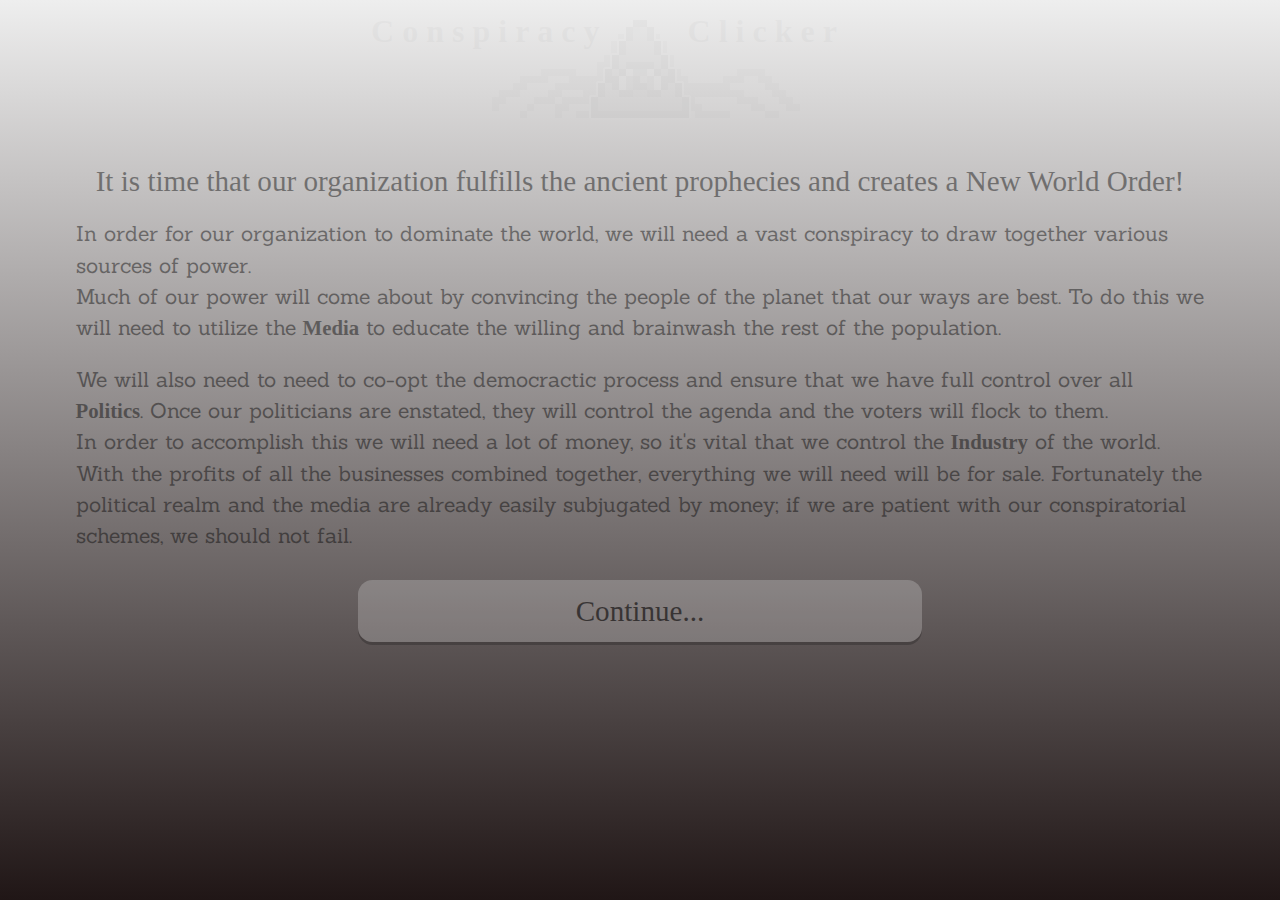
==== archive/v1.0/index.html @ 12ca9769 "合并最新版" ====
<!doctype html>
<html>
<head>
	<meta charset="utf-8">
	<title>Conspiracy Clicker - Deathray Games - miniLD 48</title>
	<meta name="viewport" content="width=device-width, initial-scale=1.0, maximum-scale=1.0, user-scalable=0">
	<link href='http://fonts.googleapis.com/css?family=Permanent+Marker|Just+Me+Again+Down+Here|Sanchez' rel='stylesheet' type='text/css'>
	<link href='http://fonts.googleapis.com/css?family=Oxygen+Mono|Oxygen' rel='stylesheet' type='text/css'>
	<link rel="stylesheet" href="css/eye_of_providence.css" />	
	<script src="http://ajax.googleapis.com/ajax/libs/jquery/1.8.1/jquery.min.js"></script>
</head>
<body>

	<header>
		<h1><span class="conspiracyWord">Conspiracy</span> <span class="clickerWord">Clicker</span></h1>
		<!--- *** Octopus background --->
		<!--- *** Cards --->
	</header>
	
	<section class="intro">
		<div class="nwo">
			It is time that our organization fulfills the ancient prophecies 
			and creates a New World Order!
		</div>
		<p>
			In order for our organization to dominate the world, we will need a vast conspiracy
			to draw together various sources of power.
			<br>
			Much of our power will come about by convincing the people 
			of the planet that our ways are best. 
			To do this we will need to utilize
			the <strong>Media</strong> to educate the willing and brainwash the rest of the
			population. 
		</p>
		<p>
			We will also need to need to co-opt the democractic process and ensure that
			we have full control over all <strong>Politics</strong>. Once our politicians
			are enstated, they will control the agenda and the voters will flock to them.
			<br>
			In order to accomplish this we will need a lot of money, so it's vital that
			we control the <strong>Industry</strong> of the world. With the profits of all
			the businesses combined together, everything we will need will be for sale.
			Fortunately the political realm and the media are already easily subjugated 
			by money; if we are patient with our conspiratorial schemes, we should not fail.
		</p>
		<button type="button" class="openWalkthru">Continue...</button>
	</section>
	
	<section class="walkthru">
		<p>
			This game is made up of three different sectors - Industry, Politics, Media - 
			and three different currencies: money, votes, and controlled minds.
			Each sector has it's own funds and it's own specialty. 
			Industry's primarily job is generating money; Politics can generate votes or money;
			Media can generate controlled minds or money.
		</p>
		<p>
			To play this game, you will utilize three main features:
		</p>
		<ol>
			<li><strong>Click Sector Icon</strong> - Every click will generate money. The 
				more upgrades you have, the more money you'll generate with each click.
			</li>
			<li><strong>Purchase Upgrades</strong> - These are listed below each sector icon; 
				click the button to purchase one upgrade (if you have the funds), or click the
				upgrade to see more details. Some upgrades in a sector will aid another sector.
			</li>
			<li><strong>Transfers</strong> - Currencies can be transferred between sectors
				by activating one of the arrows/buttons connecting the three sector icons.
				Only one transfer can be active at a time. Financing and contributions move money, 
				tax breaks turn votes into money, propaganda turns mind control into votes,
				and ads turn mind control into money for industry. Campaigns use money to create
				votes, while a mass broadcast will convert money into mind control.
				
			</li>
		</ol>
		<p>
			In order to win, you need to have millions of voters and minds 
			secure under your control. your progress can be measured with the progress bar at
			the top (it takes a while for you to even register on it!).
		</p>
		<button type="button" class="openGame">Begin your Conspiracy...</button>
	</section>
	
	<section class="progress">
		<h2>Progress</h2>
		<div class="progressBar">
		</div>
		<div class="progressVal">
		</div>
	</section>
	
	<div class="threeCols">
		<section class="clearfix industry">
			<h2>Industry</h2>
			<div class="focus">
				<div class="clicker">
				</div>
				<div class="arrow leftOut" data-flowfrom="indMoney" data-flowto="medMoney">
					finance
					<span class="details">media $ &lt;&lt;-- ind. $</span>
				</div>
				<div class="arrow rightOut" data-flowfrom="indMoney" data-flowto="polMoney">
					contribution
					<span class="details">ind. $ --&gt;&gt; pol. $</span>
				</div>
			</div>
			<div class="metrics">
				<div class="money mainMetric">
					<span class="val">...</span>
				</div>
				<div class="profitPerSecond">Profit: <span class="val">...</span> 
					<span class="units">$/sec</span>
				</div>
				<div class="profitPerClick perClick"><span class="val">...</span>
					<span class="units">$/click</span>
				</div>
			</div>			
			<ul class="upgradeList">
				<li></li>
			</ul>
		</section>
		<section class="clearfix politics">
			<h2>Politics</h2>
			<div class="focus">
				<div class="clicker">
				</div>
				<div class="arrow leftOut" data-flowfrom="votes" data-flowto="indMoney">
					tax break
					<span class="details">ind. $ &lt;&lt;-- votes</span>
				</div>
				<div class="arrow rightOut" data-flowfrom="votes" data-flowto="medMoney">
					tax break
					<span class="details">votes --&gt;&gt; media $</span>
				</div>
				<div class="arrow up" data-flowfrom="polMoney" data-flowto="votes">
					campaign
					<span class="details">pol. $ --&gt;&gt; votes</span>
				</div>
			</div>
			<div class="metrics">
				<div class="votes mainMetric"><span class="val">...</span> 
					<span class="units">Votes</span>
				</div>
				<div class="votesPerSecond">
					Influence: <span class="val">...</span>
					<span class="units">votes/sec</span>
				</div>
				<div class="votesPerClick perClick"><span class="val">...</span>
					<span class="units">votes/click</span>
				</div>
				<div class="money mainMetric">
					<span class="val">...</span>
				</div>
				<div class="profitPerSecond">
					Donations: <span class="val">...</span>
					<span class="units">$/sec</span>
				</div>
				<div class="profitPerClick perClick">
					<span class="val">...</span>
					<span class="units">$/click</span>
				</div>
			</div>
			<ul class="upgradeList">
				<li></li>				
			</ul>	
		</section>
		<section class="clearfix media">
			<h2>Media</h2>
			<div class="focus">
				<div class="clicker">
				</div>
				<div class="arrow leftOut" data-flowfrom="minds" data-flowto="votes">
					propaganda
					<span class="details">votes &lt;&lt;-- minds</span>
				</div>
				<div class="arrow rightOut" data-flowfrom="minds" data-flowto="indMoney">
					ads
					<span class="details">minds --&gt;&gt; ind. $</span>
				</div>
				<div class="arrow up" data-flowfrom="medMoney" data-flowto="minds">
					mass broadcast
					<span class="details">media $ --&gt;&gt; minds</span>
				</div>
			</div>
			<div class="metrics">
				<div class="minds mainMetric"><span class="val">...</span> 
					<span class="units">Minds Controlled</span>
				</div>
				<div class="mindsPerSecond">
					Reach: <span class="val">...</span> 
					<span class="units">minds/sec</span>
				</div>
				<div class="mindsPerClick perClick">
					<span class="val">...</span> 
					<span class="units">minds/click</span>
				</div>
				<div class="money mainMetric"><span class="val">...</span></div>
				<div class="profitPerSecond">Profit: 
					<span class="val">...</span>
					<span class="units">$/sec</span>
				</div>
				<div class="profitPerClick perClick">
					<span class="val">...</span>
					<span class="units">$/click</span>
				</div>	
			</div>
			<ul class="upgradeList">
				<li></li>
			</ul>		
		</section>
	</div>
	
	
	<footer>
		<!--- *** Options for customizations --->
		<!--- *** More info --->
		<div class="footerBar">
			<button type="button" class="openFoot"><span>open</span></button>
			<div class="saveNotice">Saved</div>
		</div>
		<div class="foot">
			<div class="options">
				<!--- <button type="button" class="autoSave">Auto-Save: <span>ON</span></button> --->
				<button type="button" class="toggleAutoSave">Toggle AutoSave</button>
				<button type="button" class="save">Save Game Now</button>
				<button type="button" class="load">Load Saved Game</button>
				<button type="button" class="delete">Delete Saved Game</button>
				<button type="button" class="toggleSound">Toggle Sound</button>
				<button type="button" class="stopLoop">Stop</button>
				<button type="button" class="startLoop">Start</button>
			</div>
			<div class="about">
				<h2>About</h2>
				<p>
					Conspiracy Clicker was originally made by Luke Nickerson over 
					48 hours for mini-LD #48 in Jan 2014. (<a href="../miniLD48/">Original Version</a>)
					Additional creative input by Jeffery M. Beach.
				</p>
				<p>
					Inspired by <a href="http://orteil.dashnet.org/cookieclicker/" target="_blank">Cookie Clicker</a>
					and <a href="http://www.sjgames.com/illuminati/" target="_blank">the Illuminati card game</a>.
				</p>
				<p>
					All code and graphics is original and &copy; 
					(aside from jQuery and Google Fonts).
					Futher information available at 
					<a href="http://deathraygames.com/" target="_blank">Deathray Games</a>,
					<a href="http://deathraygames.tumblr.com/" target="_blank">Tumblr</a>, or
					<a href="http://www.ludumdare.com/compo/?author_name=deathray" target="_blank">Ludum Dare</a>.
				</p>
				<p>
					
				</p>
			</div>
		</div>
	</footer>
	
	<script src="js/all_seeing.js"></script>
	<script>
		$(document).ready(function(){
			window.drg = new CCGameClass();
			drg.setup();
		});
	</script>

<script>
  (function(i,s,o,g,r,a,m){i['GoogleAnalyticsObject']=r;i[r]=i[r]||function(){
  (i[r].q=i[r].q||[]).push(arguments)},i[r].l=1*new Date();a=s.createElement(o),
  m=s.getElementsByTagName(o)[0];a.async=1;a.src=g;m.parentNode.insertBefore(a,m)
  })(window,document,'script','//www.google-analytics.com/analytics.js','ga');
  ga('create', 'UA-7118348-1', 'deathraygames.com');
  ga('send', 'pageview');
</script>

	
</body>
</html>
---- archive/v1.0/css/eye_of_providence.css ----
html {
	min-height: 100%;
    margin: 0;
    width: 100%;
    height: 100%;
	/* background: red; */
}
body {
	min-height: 98%;
	height: 98%;
	width: 98%;
	padding: 0;
	margin: 1%;
	/* border: solid 1em rgba(0,0,0,0.5); */
	/* box-shadow: inset 0 0 5em red; */
	background-color: #bbb;
	background: -webkit-linear-gradient(top, #eee, #201616) fixed;
	background: linear-gradient(top, #eee, #201616) fixed;
	background-attachment: fixed;
	overflow: auto;
}

button {
    outline: none;
}

section, header, footer {
	display: none;
}
strong {
	font-family: 'Permanent Marker', cursive;
}

/* === HEADER === */

body > header {
	height: 7em;
	background-image: url('../images/octopus-eye_336x112.png');
	background-size: 336px 112px;
	background-repeat: no-repeat;
	background-position: center center;
}
body > header > h1 {
	width: 90%;
	text-align: center;
	margin: 0 auto;
	font-family: 'Permanent Marker', cursive;
	font-size: 200%;
	text-shadow: 2px 2px 1px white, -2px 2px 1px white, -2px -2px 1px white, 2px -2px 1px white;
	letter-spacing: 0.25em;
}
	.conspiracyWord {
		display: inline-block;
		margin-right: 2em;
	}
	.clickerWord {
		display: inline-block;
		margin: 0 2em 0 0;
	}	

section.intro
,section.walkthru {
	width: 90%;
	margin: 2em auto 10em auto;
	font-family: 'Sanchez', serif;
	font-size: 130%;
	line-height: 1.5em;
}
	.nwo {
		font-size: 140%;
		font-family: 'Permanent Marker', cursive;
		text-align: center;
	}

	section.intro  button
	,section.walkthru button	{
		display: block;
		width: 50%;
		margin: 1em auto;
		padding: 0.5em 0;
		font-size: 140%;
		font-family: 'Permanent Marker', cursive;
		text-align: center;
		cursor: pointer;
		border: none;
		border-radius: 0.5em;
		background-color: rgba(255,255,255,0.5);
		box-shadow: 0 0.1em 0 rgba(0,0,0,0.5);
		
	}
section.walkthru {
	width: 90%;
	height: 100&;
	padding: 280px 4% 10em 4%;
	margin-top: 0;
	position: absolute; 
	z-index: 50;
	background-color: rgba(255,255,255,0.5);
}


section.progress {
	position: relative;
	text-align: center;
}
	section.progress h2 {
		font-family: 'Sanchez', 'Permanent Marker', cursive;
		position: absolute;
		color: rgba(0,0,0,0.25);
		font-size: 0.8em;
		line-height: 2em;
		margin: 0; padding: 0 0 0 0.5em;
	}
	.progressVal {
		font-family: 'Permanent Marker', cursive;
		position: absolute;
		display: none;
		height: 2em;
		line-height: 2em;
		top: 0;
		width: 100%;
		text-align: center;
	}
	section.progress:hover .progressVal {
		display: block;
	}
	.progressBar {
		height: 2em;
		background: rgba(0,0,0,0.2);
	}
	.progressBar > div {
		margin: 0 auto;
		height: 100%;
		background: rgba(0,0,0,0.4);
	}


.threeCols {
	display: none;
	width: 100%;
	min-height: 10em;
	/* overflow: auto; */
}

	.threeCols > section {
		display: block;
		width: 31%;
		margin: 0 1%;
		float: left;
		padding-bottom: 5em;
	}
	.threeCols > section h2 {
		font-family: 'Permanent Marker', cursive;
		text-align: center;
		margin: 0;
		padding: 0;
		color: rgba(255,255,255,0.9);
		letter-spacing: 0.125em;
		text-shadow: 0 0.1em 0 rgba(0,0,0,0.25);
	}

.focus {
	position: relative;
	width: 100%;
	padding: 1em 0;
	/* background: #aaa; */
}
	.focus .arrow {
		position: absolute;
		width: auto;
		min-width: 4em;

		padding: 0.5em;
		border-radius: 0.5em;
		font-family: 'Oxygen Mono', monospace;
		color: #333;
		cursor: pointer;
		text-align: center;	
	}
	.arrow:hover {
		background-color: rgba(0,0,0,0.25);
		border-color: white;
	}
	.arrow.leftOut
	,.arrow.rightOut {
		border-radius: 0 0 0.5em 0.5em;
		border-top: dashed 3px rgba(255,255,255,0.5);	
	}
	.arrow.up {
		width: 6em;
		border-radius: 0 0.5em 0.5em 0;
		border-left: dashed 3px rgba(255,255,255,0.5);
		margin-bottom: -1em;
		margin-right: -2em;
	}
	
	.arrow.leftOut:after {
		position: absolute;
		top: -10px; left: -10px;
		content: " ";
		width: 0; height: 0;
		border: solid 10px transparent; 
		border-right: solid 10px white;
	}
	.arrow.rightOut:after {
		position: absolute;
		top: -10px; right: -10px;
		content: " ";
		width: 0; height: 0;
		border: solid 10px transparent; 
		border-left: solid 10px white;	
	}
	.arrow.up:after {
		position: absolute;
		top: -10px; left: -10px;
		content: " ";
		width: 0; height: 0;
		border: solid 10px transparent; 
		border-bottom: solid 10px white;	
	}
	.arrow .details {
		display: none;
		/* position: absolute; */
		font-size: 80%;
		color: white;
		margin: 0 -5em 0 -5em;
		text-shadow: 1px 1px 1em black;
	}
	.arrow:hover .details {
		display: block;
		
	}
	
	/* Positions of arrows */
	.arrow.leftOut {	
		top: 20%;
		left: 0;
	}
	.arrow.rightOut {
		top: 50%;
		right: 0;
	}
	.arrow.up {
		bottom: 0;
		right: 0;
	}
	/* Active arrows */
	.arrow.active {
		background-color: rgba(255,255,255,0.5);
		border-width: 3px;
	}
	.arrow.active:hover {
		background-color: rgba(255,255,255,0.3);
	}
	/* Sector-specific arrow styles */
	.industry .arrow.leftOut {
	
	}
	.industry .arrow.rightOut
	,.politics .arrow.rightOut {
		min-width: 8em;
		margin-right: -4em;
	}
	.politics .arrow.leftOut
	,.media .arrow.leftOut	{
		min-width: 8em;
		margin-left: -4em;
	}	


.clicker {
	display: block;
	width: 200px;
	height: 200px;
	margin: 0px auto;
	cursor: pointer;
	background-color: rgba(0,0,0,0.2);
	background-position: 50% 50%;
	background-size: 100% 100%;
	border-radius: 0.5em;
	box-shadow: 0 0.25em 0 rgba(0,0,0,0.5);	
}
	.clicker:hover {
		width: 206px;
		height: 206px;
		margin: -3px auto;
	}
	.clicker:active {
		width: 190px;
		height: 190px;
		margin: 5px auto;
		/* box-shadow: 0 0.25em 0 rgba(0,0,0,0.5), 0 0 4em rgba(255,255,255,0.75); */
	}

.industry .clicker {
	background-image: url('../images/industry_200x200.png');
	background-color: rgba(200,180,0,0.2);
}
.politics .clicker {
	background-image: url('../images/politics_200x200.png');
	background-color: rgba(0,150,0,0.2);
}
.media .clicker {
	background-image: url('../images/media_200x200.png');
	background-color: rgba(0,50,150,0.2);
}




.metrics {
	display: none;
	padding: 1em 0;
	margin: 0 0 1em 0;
	/* border-bottom: 0.1em solid #333; */
	font-family: 'Sanchez', 'Oxygen', sans-serif;
	
	text-align: center;
	font-size: 1.2em;
	background-color: rgba(0,0,0,0.2);
	/* color: white; */
	background-repeat: no-repeat;
	background-position: 0.5em 0.5em;
	background-size: 1.5em 1.5em;
}


.industry  .metrics {	background-color: rgba(200,180,0,0.2); 
	padding: 2.5em 0;
}
.politics .metrics {	background-color: rgba(0,150,0,0.2); }
.media .metrics {		background-color: rgba(0,50,150,0.2); }

.fixed .metrics {
	position: fixed;
	top: 0;
	width: 32%;	
	z-index: 5;
	box-shadow: 0 0 0.2em rgba(0,0,0,0.9);
}
.fixed .industry .metrics {	
	background-color: rgba(200,200,170,1); 
	background-image: url('../images/industry_200x200.png'); 
}
.fixed .politics .metrics {	background-color: rgba(170,200,170,1); 
	background-image: url('../images/politics_200x200.png');
}
.fixed .media .metrics {	background-color: rgba(170,180,200,1); 
	background-image: url('../images/media_200x200.png');
}

	.mainMetric {
		font-size: 140%;
	}
	.metrics .perClick {
		display: none;
	}
	.metrics .money:before {
		display: inline-block;
		margin-right: 0.5em;
		content: '$';
		opacity: 0.5;
	}
	.units {
		font-size: 80%;
		opacity: 0.5;
	}	
	/*
	.metrics .money:after {
		display: inline-block;
		margin-left: 1em;
		content: 'k';
		opacity: 0.5;
	}
	*/
	.val {
		font-family: 'Oxygen Mono', monospace;
	}


.upgradeList {
	display: block;
	padding: 0; margin: 0;
	list-style: none;
	font-family: 'Sanchez', serif;
}
.upgradeList > li { /* same as .upgrade */
	display: block;
	min-height: 4em;
	width: 100%;
	margin: 0.5em 0;
	color: #eee;
}
.upgradeList > li:hover {
	color: white;
	cursor: pointer;
}

	/* FRONT */
	.upgrade .front {
		background: rgba(0,0,0,0.5);
		padding: 1em;
	}
	.upgrade .name {
		display: block;
		font-size: 1.2em;
		float: left;
		width: 50%;
	}
	.upgrade .count {
		display: block;
		float: left;
		font-size: 2em;
		min-width: 10%;
		color: rgba(0,0,0,0.5);
	}
	.upgrade button.buy {
		/* position: absolute;
		top: 0.5em; right: 0.5em;
		*/
		float: right;
		height: 100%;
		width: 40%;
		padding: 0.5em;
		border: 0;
		font-size: 1.2em;
		cursor: pointer;
		background-color: rgba(0,0,0,0.25);
		color: inherit;
		-webkit-transition: all 0.25s;
		transition: all 0.25s;
		overflow: visible;
		border-radius: 0.5em;
		box-shadow: 0 0.25em 0 rgba(0,0,0,0.5);
	}
	.buyText {
		display: none;
		margin: -1em 0 0 0;
		opacity: 0.5;
		font-family: 'Permanent Marker', cursive;	
	}
	.upgradeList > li button.buy:hover .buyText {
		opacity: 1.0;
	}
	button.buy:hover {
		background-color: rgba(0,0,0,0.4);
	}
	button.buy:active {
		background-color: rgba(0,0,0,0.6);
		margin: 0.3em 0 -0.3em 0;
	}
	/* BACK */
	.upgradeList > li .back {
		background: rgba(0,0,0,0.6);
	}
	.upgradeList > li.flipped .back {
		padding: 1em;
	}

	/* Owned, Afford, ... */
	.upgrade.notOwned.cannotAfford {
		opacity: 0.5;
	}
	.upgrade.notOwned.afford {
		opacity: 0.9;
	}
	.upgrade.notOwned.cannotAfford .front {
		background: rgba(0,0,0,0.25);
	}
	.upgrade.cannotAfford button.buy {
		background-color: transparent;
		box-shadow: none;
	}
	.cannAfford button.buy:hover {
		background-color: transparent;
	}


/* Flip-Card */

.flipcard, .flip {
	display: block;
	cursor: pointer;
	-webkit-perspective: 800;
    -webkit-transform-style: preserve-3d;
    -webkit-transition: 0.5s;
}
.flipcard.flipped, .flip.flipped {
    
}
.flipcard .face, .flipcard .front, .flipcard .back
,.flip .face, .flip .front, .flip .back {
    -webkit-backface-visibility: hidden;
	-webkit-transition: -webkit-transform 0.5s, height 0.25s;
	overflow: hidden;
}
.flipcard .front, .flip .front {
	height: auto;
}
.flipcard.flipped .front, .flip.flipped .front {
	-webkit-transform: rotateY(-180deg);
	height: 0;
	padding: 0; 
	margin: 0;	
}
.flipcard .back, .flip .back {
    -webkit-transform: rotateY(180deg);
	height: 0;
	padding: 0; 
	margin: 0;
}
.flipcard.flipped .back, .flip.flipped .back {
	-webkit-transform: rotateY(0deg);
	height: auto;
}
	
/* === FOOTER === */

footer {
	position: fixed;
	bottom: 0; left: 0;
	width: 100%;
	padding: 0.5em 0;
	clear:both;
	text-align: center;
	background-color: rgba(0,0,0,0.5);
	box-shadow: 0 0 2em rgba(0,0,0,0.5);
	font-family: 'Sanchez', serif;
}
.footerBar {
	position: relative;
}
footer.open {

}

footer button.openFoot {
	min-height: 32px;
	min-width: 32px;
	position: relative;
	background: transparent;
	color: #000;
	border: 0;
	cursor: pointer;
	background-position: center center;
	background-repeat: no-repeat;
	opacity: 0.4;
}
footer button.openFoot:hover {
	opacity: 1.0;
}
footer button.openFoot > span {
	display: block;
	position: absolute;
	bottom: -0.5em;
	left: 0;
	color: white;
	text-align: center;
	width: 100%;
}
footer button.openFoot {
	background-image: url('../images/eye1_32x32.png');
}
footer button.closeFoot {
	opacity: 0.9;
	background-image: url('../images/eye2_32x32.png');
}
footer .foot {
	display: none;
	padding: 1em;
	margin: 1em 0 0 0;
	overflow: auto;
	background: rgba(20,20,20,0.85);
	color: #eee;
	font-size: 120%;
	-webkit-transition: all 0.5s;
	transition: all 0.5s;
}
footer.open .foot {
	display: block;
}
footer .foot > div {
	float: left;
	width: 45%;
	margin: 0 2%;
}
.about {
	text-shadow: 0 0.1em 0.3em black;
}
.about a {
	color: #777E74;
}
.about a:visited {
	color: #78777F;
}
.options button {
	display: block;
	margin: 1em auto;
	min-width: 6em;
	cursor: pointer;
	font-family: 'Permanent Marker', cursive;
	font-size: 140%;
	border-radius: 0.5em;
	background-color: #eee;
	border: 0;
}
.options button.stopLoop
,.options button.startLoop {
	display: inline-block;
	font-size: 90%;
}

.saveNotice {
	display: none;
	position: absolute;
	top: 0.5em; right: 0.5em;
	color: white;
	text-shadow: 0 0 1em rgba(255,255,255,0.5);
}


/* Helpers */

.clearfix:before,
.clearfix:after {
    content: " ";
    display: table;
}

.clearfix:after {
    clear: both;
}

.clearfix {
    *zoom: 1;
}

/* === Media Queries for RESPONSIVE === */



@media only screen and (max-width : 1000px) {

	.clicker {
		width: 120px;
		height: 120px;
	}
	.clicker:hover {
		width: 125px;
		height: 125px;
	}
	.clicker:active {
		width: 115px;
		height: 115px;
	}
	footer {
		position: static;
	}
	
}


@media only screen and (max-width : 700px) {

	body {
		background: #8C8888;
	}

	body > header > h1 {
		font-size: 110%;
	}
	
	.progressVal {
		display: block;
	}
	
	.clicker {
		width: 100px;
		height: 100px;
	}
	.clicker:hover {
		width: 105px;
		height: 105px;
	}
	.clicker:active {
		width: 95px;
		height: 95px;
	}
	.threeCols > section h2 {
		font-size: 130%;
	}
	.upgrade button.buy {
		width: auto;
		float: none;
		clear: both;
	}
	.upgrade .front {
		padding: 0.5em;
	}
	.focus .arrow {
		position: relative;
		width: auto;
		height: auto;
		margin: 0.75em !important;
		padding: 2em 0.5em 0.5em 0.5em;
		border: solid 1px rgba(255,255,255,0.3);
		border-radius: 0.5em;
		background-color: rgba(255,255,255,0.2);
		line-height: 1.5em;
		font-size: 80%;
		box-shadow: 0 0.25em 0 rgba(0,0,0,0.5);
	}
	.focus .arrow:after {
		top: 0.5em;
		bottom: 0;
		left: 50%;
	}
	.focus .arrow.active {
		background: rgba(255,255,255,0.75);
	}
	.arrow .details {
		display: block;
	}
	
	.about {
		font-size: 90%;
	}
	

}


@media only screen and (max-height : 35em) {
	footer .foot {
		max-height: 15em;
		background: #222;
	}
	.fixed .metrics {
		position: static;
		width: auto;
	}
	footer {
		position: static;
	}
}


@media only screen and (max-width : 400px) {

	body {
		background: #8C8888;
	}	
	.threeCols > section {
		width: auto;
		float: none;
	}
	.fixed .metrics {
		position: static;
		width: auto;
	}
	
	.clicker {
		width: 120px;
		height: 120px;
	}
	.clicker:hover {
		width: 125px;
		height: 125px;
	}
	.clicker:active {
		width: 115px;
		height: 115px;
	}	
	.focus .arrow {
		padding: 0.5em;
		font-size: 100%;
	}
	.focus .arrow:after {
		display: none;
	}
	/*
	.upgradeList {
		max-height: 20em; overflow: auto;
	}
	*/	
}
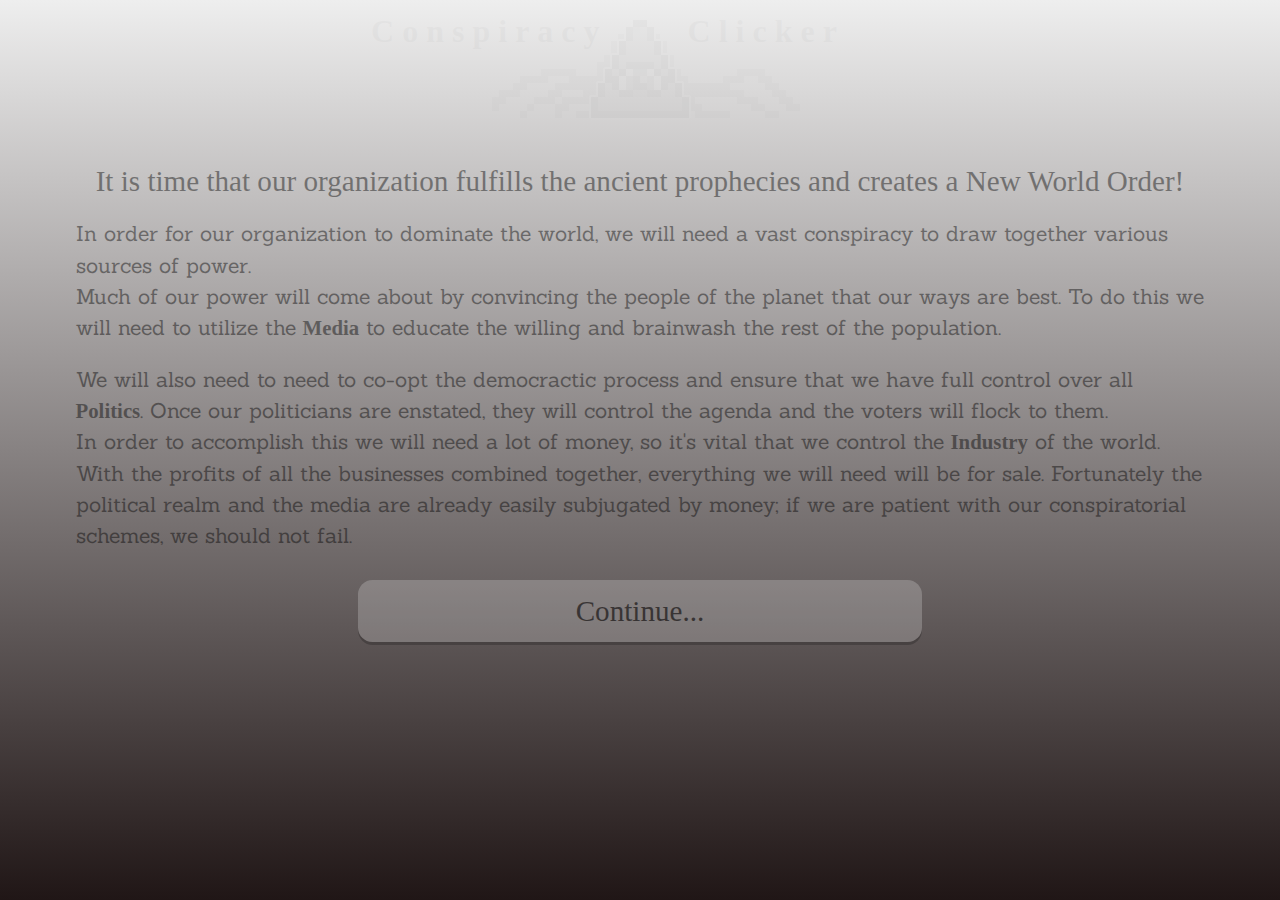
==== commit ab5988ba: "gx" ====
--- a/archive/v1.0/index.html
+++ b/archive/v1.0/index.html
@@ -7,7 +7,7 @@
 	<link href='http://fonts.googleapis.com/css?family=Permanent+Marker|Just+Me+Again+Down+Here|Sanchez' rel='stylesheet' type='text/css'>
 	<link href='http://fonts.googleapis.com/css?family=Oxygen+Mono|Oxygen' rel='stylesheet' type='text/css'>
 	<link rel="stylesheet" href="css/eye_of_providence.css" />	
-	<script src="http://ajax.googleapis.com/ajax/libs/jquery/1.8.1/jquery.min.js"></script>
+	<script src="jquery.min.js"></script>
 </head>
 <body>
 
@@ -264,6 +264,7 @@
 		});
 	</script>
 
+<!--
 <script>
   (function(i,s,o,g,r,a,m){i['GoogleAnalyticsObject']=r;i[r]=i[r]||function(){
   (i[r].q=i[r].q||[]).push(arguments)},i[r].l=1*new Date();a=s.createElement(o),
@@ -272,6 +273,7 @@
   ga('create', 'UA-7118348-1', 'deathraygames.com');
   ga('send', 'pageview');
 </script>
+-->
 
 	
 </body>
